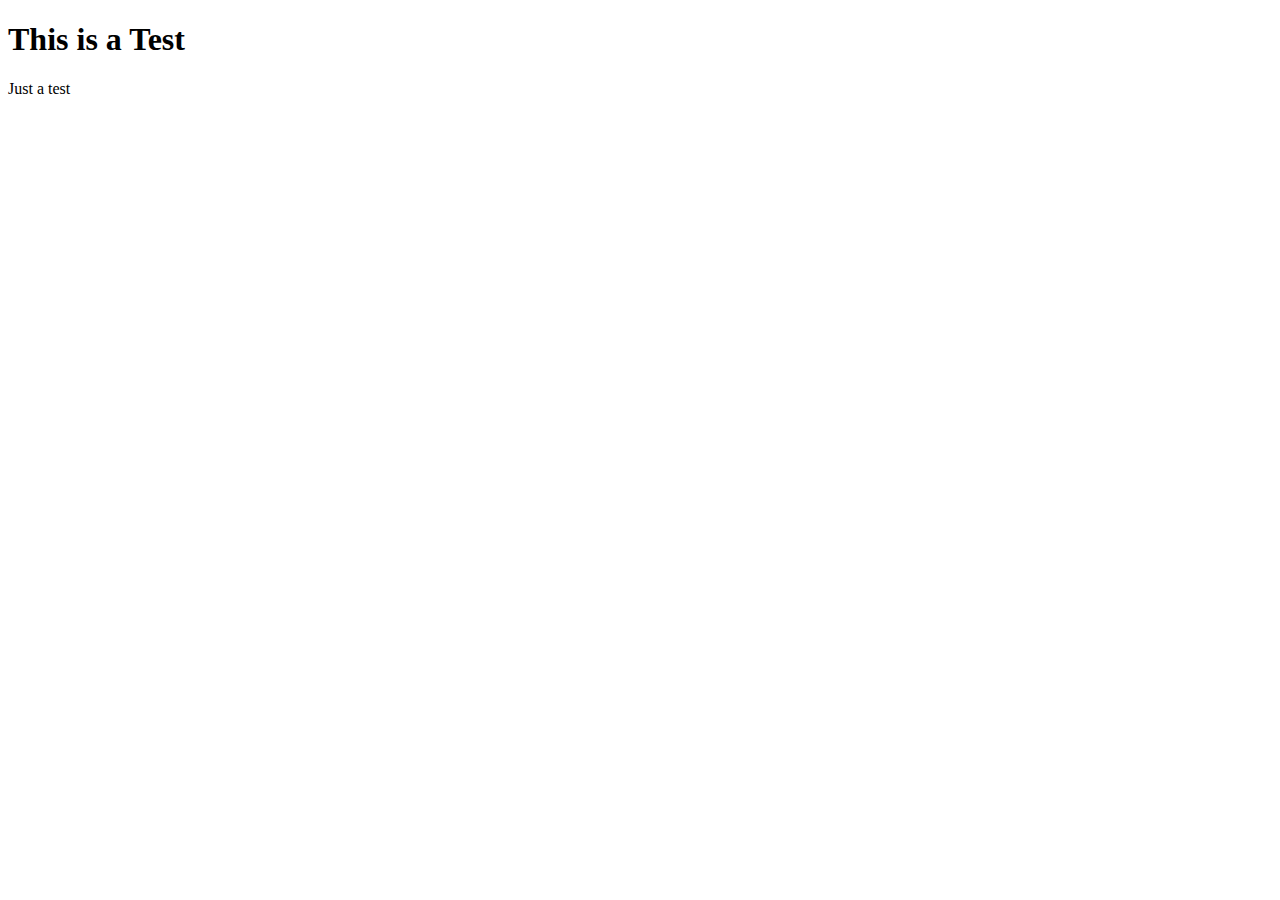
==== scripts/to_upload/index.html @ da694150 "Python-code: Create s3_store python script" ====
<!DOCTYPE html>

<html>
    <head>
        <title>This is a Test</title>
        <link rel="stylesheet" type="text/css" href="./styles.css">
    </head>
    <body>
        <h1 class="red">This is a Test</h1>
        <p class="bigText">Just a test</p>
    </body>
</html>
---- scripts/to_upload/styles.css ----
red {
    color: red;
}

bigText {
    font-size:larger;
}
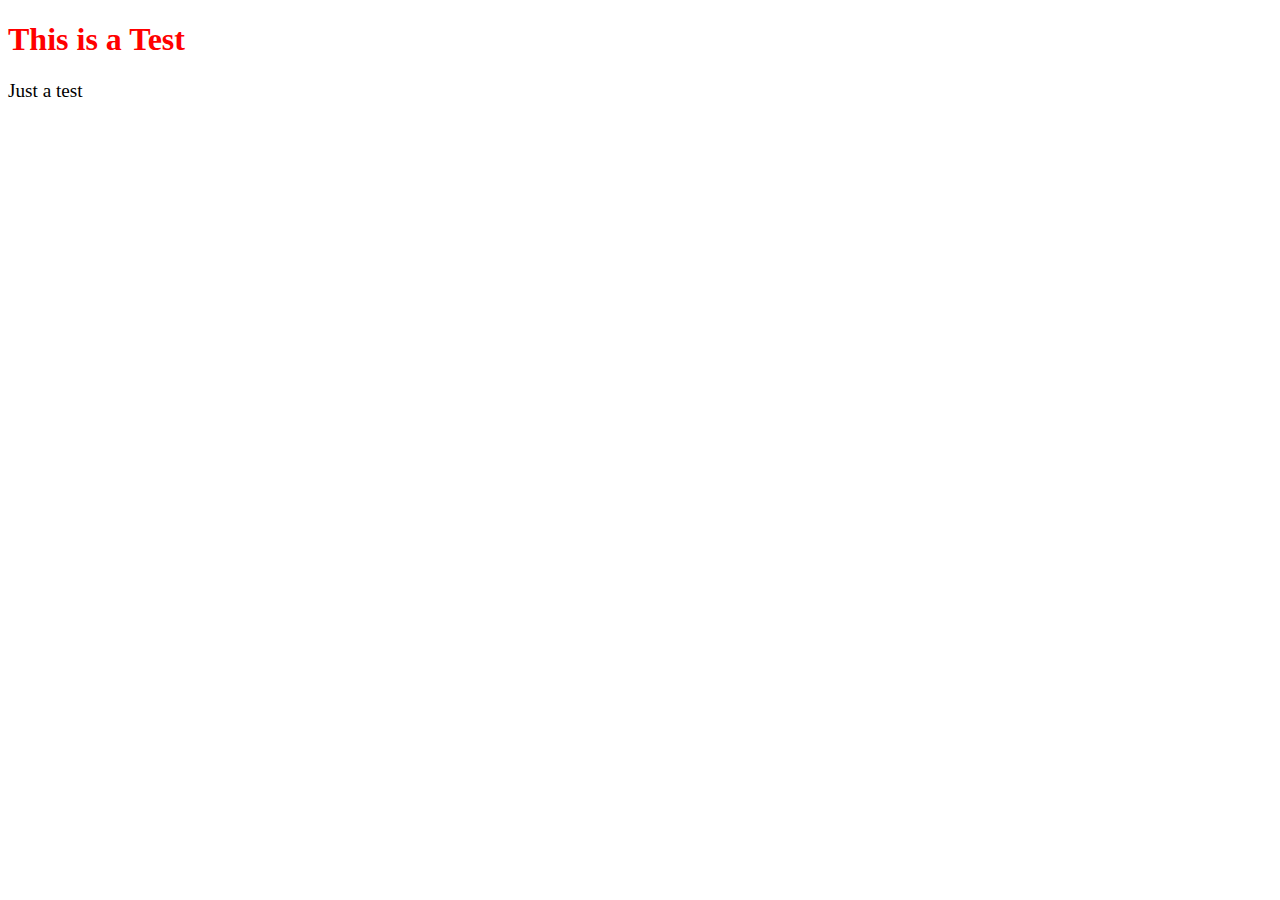
==== commit 6090d424: "Updated s3_store and documentation" ====
--- a/scripts/to_upload/index.html
+++ b/scripts/to_upload/index.html
@@ -3,10 +3,10 @@
 <html>
     <head>
         <title>This is a Test</title>
-        <link rel="stylesheet" type="text/css" href="./styles.css">
+        <link rel="stylesheet" type="text/css" href="styles.css">
     </head>
     <body>
         <h1 class="red">This is a Test</h1>
         <p class="bigText">Just a test</p>
     </body>
-</html>+</html>
--- a/scripts/to_upload/styles.css
+++ b/scripts/to_upload/styles.css
@@ -1,7 +1,7 @@
-red {
+.red {
     color: red;
 }
 
-bigText {
+.bigText {
     font-size:larger;
-}+}
